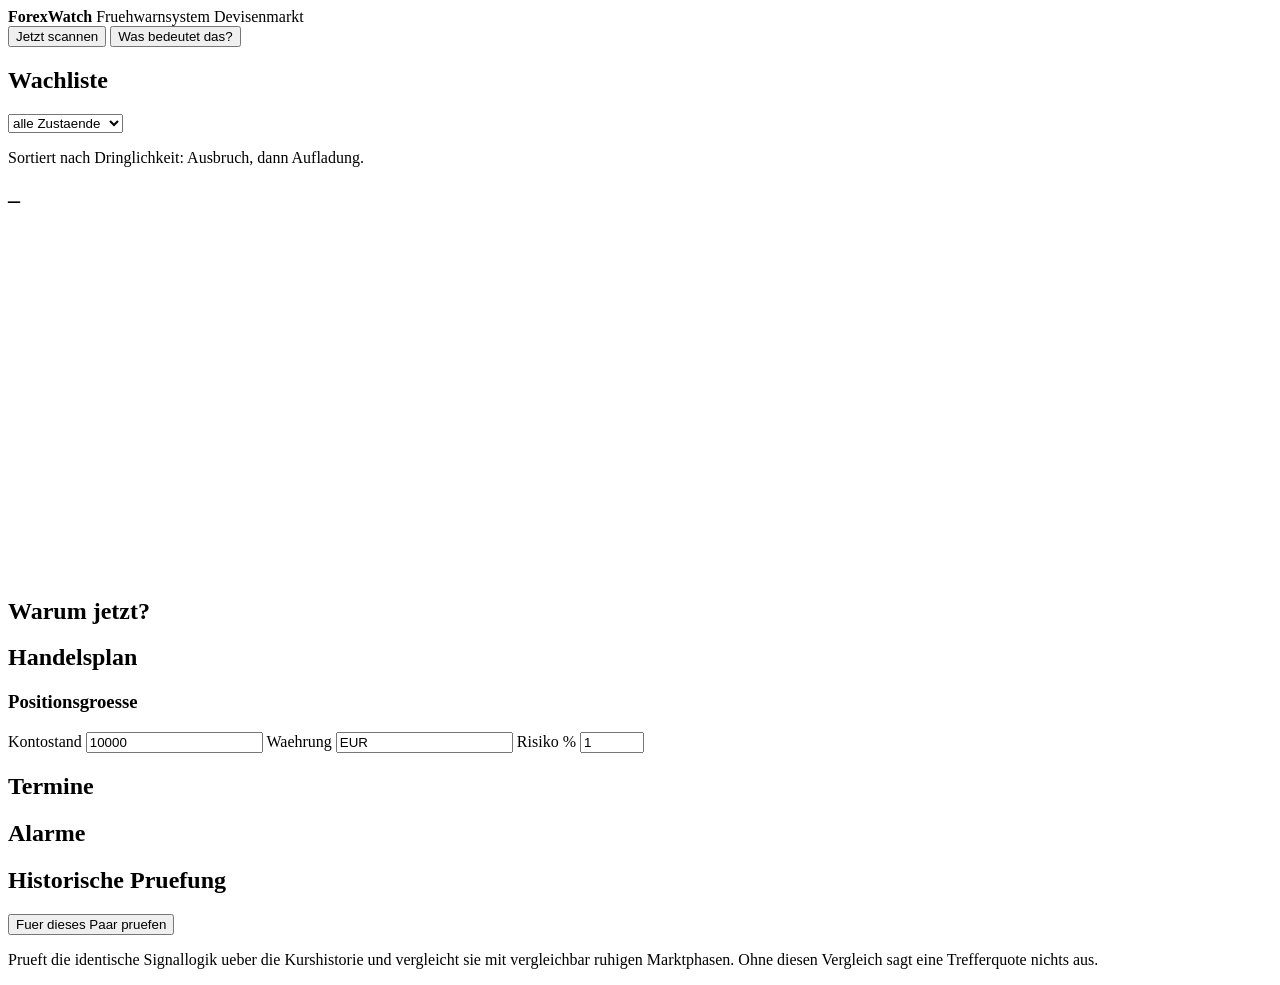
==== forexwatch/web/index.html @ e6f1a50c "ForexWatch: Fruehwarnsystem fuer den Devisenmarkt Beobachtet mehrere Waehrungspaare ueber vier Zeite" ====
<!doctype html>
<html lang="de">
<head>
<meta charset="utf-8">
<meta name="viewport" content="width=device-width, initial-scale=1">
<title>ForexWatch – Fruehwarnsystem Devisenmarkt</title>
<link rel="stylesheet" href="/static/style.css">
<link rel="icon" href="data:image/svg+xml,<svg xmlns='http://www.w3.org/2000/svg' viewBox='0 0 16 16'><text y='13' font-size='13'>📡</text></svg>">
</head>
<body>

<header class="topbar">
  <div class="brand">
    <span class="dot" id="conn-dot"></span>
    <strong>ForexWatch</strong>
    <span class="sub">Fruehwarnsystem Devisenmarkt</span>
  </div>
  <div class="status" id="statusbar"></div>
  <div class="actions">
    <button id="btn-scan" class="btn">Jetzt scannen</button>
    <button id="btn-help" class="btn ghost">Was bedeutet das?</button>
  </div>
</header>

<main class="layout">

  <!-- Wachliste -->
  <aside class="panel watchlist">
    <div class="panel-head">
      <h2>Wachliste</h2>
      <select id="filter-state" class="select">
        <option value="">alle Zustaende</option>
        <option value="TRIGGERED">nur Ausbruch</option>
        <option value="ARMED">nur scharf</option>
        <option value="WATCH">nur beobachten</option>
      </select>
    </div>
    <ul id="pairs" class="pairs"></ul>
    <p class="hint">Sortiert nach Dringlichkeit: Ausbruch, dann Aufladung.</p>
  </aside>

  <!-- Hauptbereich -->
  <section class="main">

    <div class="panel detail" id="detail">
      <div class="panel-head">
        <div>
          <h2 id="d-symbol">–</h2>
          <div class="muted" id="d-sub"></div>
        </div>
        <div class="tf-switch" id="tf-switch"></div>
      </div>

      <div class="gauges" id="gauges"></div>

      <div class="chart-wrap">
        <canvas id="chart" height="340"></canvas>
        <canvas id="chart-rsi" height="90"></canvas>
        <div class="chart-legend" id="chart-legend"></div>
      </div>
    </div>

    <div class="cols">
      <div class="panel">
        <div class="panel-head"><h2>Warum jetzt?</h2></div>
        <ul id="hits" class="hits"></ul>
      </div>

      <div class="panel">
        <div class="panel-head"><h2>Handelsplan</h2></div>
        <div id="plan"></div>
        <div class="calc">
          <h3>Positionsgroesse</h3>
          <div class="calc-row">
            <label>Kontostand <input type="number" id="c-balance" value="10000" step="100"></label>
            <label>Waehrung <input type="text" id="c-currency" value="EUR" maxlength="3"></label>
            <label>Risiko % <input type="number" id="c-risk" value="1" step="0.1" min="0.1" max="10"></label>
          </div>
          <div id="calc-out" class="calc-out"></div>
        </div>
      </div>
    </div>

    <div class="cols">
      <div class="panel">
        <div class="panel-head">
          <h2>Termine</h2>
          <span class="muted" id="cal-source"></span>
        </div>
        <ul id="calendar" class="events"></ul>
      </div>

      <div class="panel">
        <div class="panel-head">
          <h2>Alarme</h2>
          <span class="muted" id="alert-count"></span>
        </div>
        <ul id="alerts" class="alerts"></ul>
      </div>
    </div>

    <div class="panel">
      <div class="panel-head">
        <h2>Historische Pruefung</h2>
        <button id="btn-backtest" class="btn small">Fuer dieses Paar pruefen</button>
      </div>
      <div id="backtest" class="backtest">
        <p class="muted">Prueft die identische Signallogik ueber die Kurshistorie und vergleicht sie
        mit vergleichbar ruhigen Marktphasen. Ohne diesen Vergleich sagt eine Trefferquote nichts aus.</p>
      </div>
    </div>

  </section>
</main>

<!-- Erklaerung -->
<div class="modal" id="help" hidden>
  <div class="modal-box">
    <button class="modal-close" id="help-close">×</button>
    <h2>Wie dieses System arbeitet</h2>

    <p><strong>Der Zeitpunkt einer Kursbewegung laesst sich nicht vorhersagen.</strong>
    Was sich sehr wohl erkennen laesst, ist der Zustand <em>davor</em>. Vor fast jeder
    groesseren Bewegung zieht sich der Markt zusammen: die Schwankungsbreite faellt,
    die Baender verengen sich, die Durchschnitte buendeln sich. Diese Aufladung misst
    das System.</p>

    <h3>Die vier Zustaende</h3>
    <ul class="legend-list">
      <li><span class="badge watch">WATCH</span> Nichts zu tun. Nur beobachten.</li>
      <li><span class="badge armed">ARMED</span> Der Markt ist aufgeladen, ein Ausbruch steht bevor.
          <strong>Das ist der Vorlauf, um den es geht.</strong></li>
      <li><span class="badge triggered">TRIGGERED</span> Die Ausbruchsmarke wurde genommen, die Bewegung laeuft an.</li>
      <li><span class="badge cooldown">COOLDOWN</span> Bewegung ist bereits gelaufen – ein Einstieg waere zu spaet.</li>
    </ul>

    <h3>Die drei Kennzahlen</h3>
    <ul class="legend-list">
      <li><strong>Bereitschaft</strong> (0–100): Wie stark ist der Markt aufgeladen?</li>
      <li><strong>Richtung</strong> (−100…+100): Wohin zeigen die Hinweise?</li>
      <li><strong>Vertrauen</strong> (0–100): Wie einig sind sich die Einzelsignale?</li>
    </ul>

    <h3>Was die Pruefung zeigt</h3>
    <p>Geprueft ueber 8 Waehrungspaare, 2 Jahre Stundendaten, 1.612 erkannte Setups
    und 947 durchgespielte Handel:</p>

    <ul class="legend-list">
      <li><strong>Der Zeitpunkt stimmt.</strong> Nach einem ARMED-Signal dehnte sich die
        Spanne in <strong>49 %</strong> der Faelle deutlich aus – in vergleichbar ruhigen
        Marktphasen nur in <strong>22,6 %</strong>. Das sind <strong>+26 Prozentpunkte</strong>,
        und der Vorsprung gilt fuer jedes einzelne der acht Paare.</li>
      <li><strong>Die Richtung stimmt nicht.</strong> 53,8 % Treffer gegenueber 51,3 %
        Zufallsniveau – das sind 2,5 Prozentpunkte und damit nicht belastbar. Bei
        AUDUSD und NZDUSD lag die Quote sogar unter dem Zufall.</li>
      <li><strong>Blind gehandelt verliert die Regel Geld.</strong> Mit realistischen
        Spreads ergab der eingebaute Handelsplan <strong>−0,020 R</strong> je Handel
        (Profitfaktor 0,97). Nur EURUSD und GBPUSD blieben positiv.</li>
    </ul>

    <p>Nutze die Anzeige deshalb als <strong>Aufmerksamkeitssteuerung, nicht als
    Signalgeber</strong>. Sie sagt dir zuverlaessig, wo und wann es interessant wird.
    Die Richtungsentscheidung triffst du selbst – aus Nachrichtenlage, uebergeordnetem
    Chartbild und deinem eigenen Ansatz.</p>

    <p>Die Zahlen kannst du jederzeit selbst nachrechnen: unten im Bereich
    „Historische Pruefung" oder mit <code>python run.py --backtest EURUSD</code>.</p>

    <p class="warn">Dieses Programm ist ein Analysewerkzeug, keine Anlageberatung.
    Devisenhandel mit Hebel kann zum Totalverlust fuehren.</p>
  </div>
</div>

<script src="/static/chart.js"></script>
<script src="/static/app.js"></script>
</body>
</html>
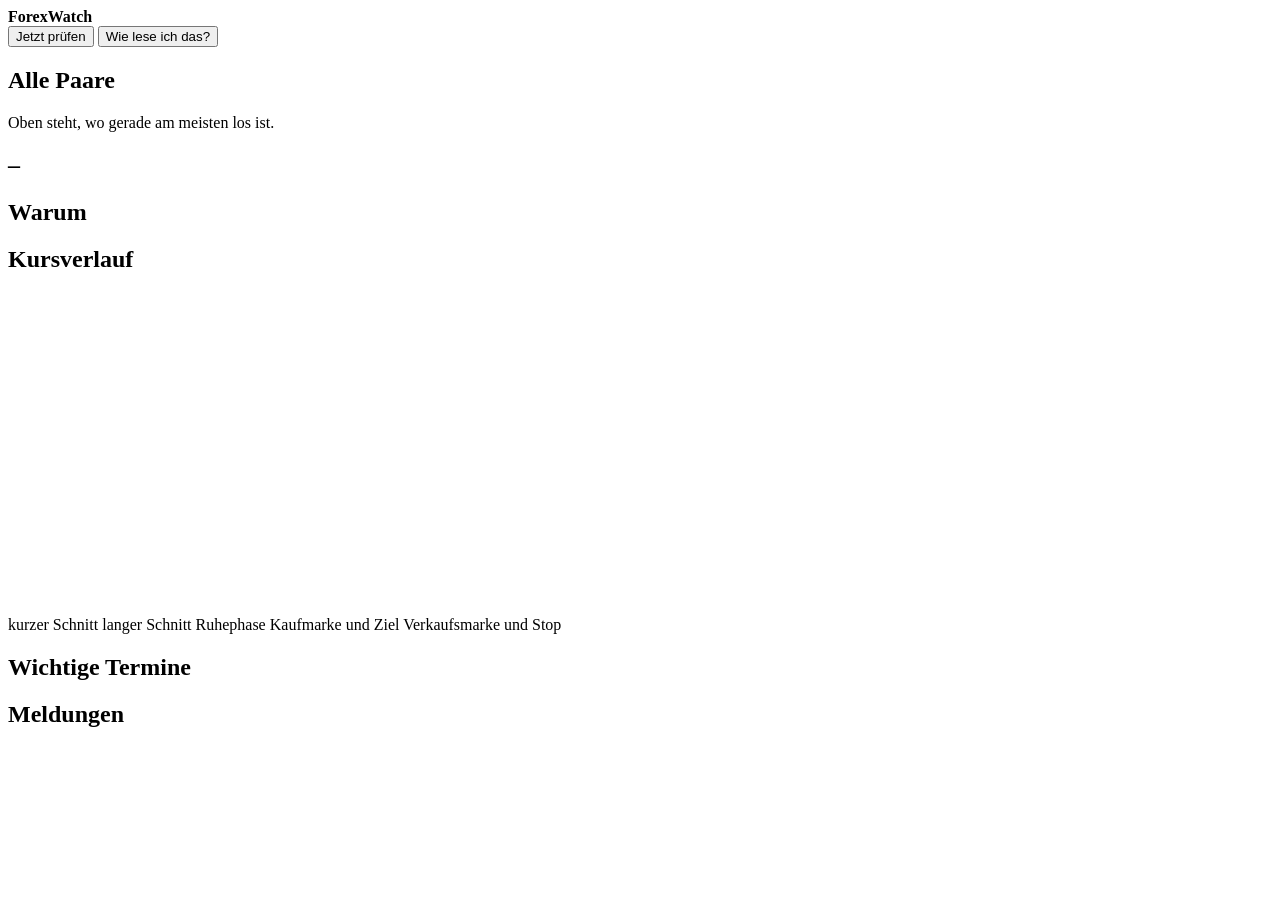
==== commit 41b385fb: "Capital.com als Kursquelle, Tacho-Anzeige und Klartext Kursquelle ---------- Neuer Provider fuer die" ====
--- a/forexwatch/web/index.html
+++ b/forexwatch/web/index.html
@@ -3,7 +3,7 @@
 <head>
 <meta charset="utf-8">
 <meta name="viewport" content="width=device-width, initial-scale=1">
-<title>ForexWatch – Fruehwarnsystem Devisenmarkt</title>
+<title>ForexWatch</title>
 <link rel="stylesheet" href="/static/style.css">
 <link rel="icon" href="data:image/svg+xml,<svg xmlns='http://www.w3.org/2000/svg' viewBox='0 0 16 16'><text y='13' font-size='13'>📡</text></svg>">
 </head>
@@ -13,161 +13,116 @@
   <div class="brand">
     <span class="dot" id="conn-dot"></span>
     <strong>ForexWatch</strong>
-    <span class="sub">Fruehwarnsystem Devisenmarkt</span>
   </div>
   <div class="status" id="statusbar"></div>
   <div class="actions">
-    <button id="btn-scan" class="btn">Jetzt scannen</button>
-    <button id="btn-help" class="btn ghost">Was bedeutet das?</button>
+    <button id="btn-scan" class="btn primary">Jetzt pr&uuml;fen</button>
+    <button id="btn-help" class="btn">Wie lese ich das?</button>
   </div>
 </header>
 
 <main class="layout">
 
-  <!-- Wachliste -->
-  <aside class="panel watchlist">
-    <div class="panel-head">
-      <h2>Wachliste</h2>
-      <select id="filter-state" class="select">
-        <option value="">alle Zustaende</option>
-        <option value="TRIGGERED">nur Ausbruch</option>
-        <option value="ARMED">nur scharf</option>
-        <option value="WATCH">nur beobachten</option>
-      </select>
-    </div>
+  <nav class="panel" aria-label="Wachliste">
+    <h2>Alle Paare</h2>
     <ul id="pairs" class="pairs"></ul>
-    <p class="hint">Sortiert nach Dringlichkeit: Ausbruch, dann Aufladung.</p>
-  </aside>
+    <p class="rail-foot">Oben steht, wo gerade am meisten los ist.</p>
+  </nav>
 
-  <!-- Hauptbereich -->
-  <section class="main">
+  <div class="main">
 
-    <div class="panel detail" id="detail">
+    <!-- Tacho und Klartext -->
+    <section class="panel">
+      <div class="verdict">
+        <div class="tacho" id="tacho"></div>
+        <div class="verdict-text">
+          <h1 id="v-sym">&ndash;</h1>
+          <p class="verdict-say" id="v-say"></p>
+          <div class="verdict-meta" id="v-meta"></div>
+        </div>
+      </div>
+      <div class="orders" id="v-orders"></div>
+      <div id="v-size"></div>
+      <ul class="notes" id="v-notes"></ul>
+    </section>
+
+    <!-- Gruende -->
+    <section class="panel">
+      <h2>Warum</h2>
+      <div class="reasons" id="reasons"></div>
+    </section>
+
+    <!-- Chart -->
+    <section class="panel">
       <div class="panel-head">
-        <div>
-          <h2 id="d-symbol">–</h2>
-          <div class="muted" id="d-sub"></div>
+        <h2>Kursverlauf</h2>
+        <div class="tfs" id="tfs" role="group" aria-label="Zeitfenster"></div>
+      </div>
+      <div class="chart-box">
+        <canvas id="chart" height="320"></canvas>
+        <canvas id="chart-rsi" height="76"></canvas>
+        <div class="legend">
+          <span><i class="sw" style="background:var(--tension)"></i>kurzer Schnitt</span>
+          <span><i class="sw" style="background:#7aa7d6"></i>langer Schnitt</span>
+          <span><i class="sw block" style="background:rgba(240,169,46,.3)"></i>Ruhephase</span>
+          <span><i class="sw" style="background:var(--buy)"></i>Kaufmarke und Ziel</span>
+          <span><i class="sw" style="background:var(--sell)"></i>Verkaufsmarke und Stop</span>
         </div>
-        <div class="tf-switch" id="tf-switch"></div>
       </div>
+    </section>
 
-      <div class="gauges" id="gauges"></div>
+    <!-- Termine und Meldungen -->
+    <section class="panel">
+      <h2>Wichtige Termine</h2>
+      <ul id="events" class="events"></ul>
+    </section>
 
-      <div class="chart-wrap">
-        <canvas id="chart" height="340"></canvas>
-        <canvas id="chart-rsi" height="90"></canvas>
-        <div class="chart-legend" id="chart-legend"></div>
-      </div>
+    <section class="panel">
+      <h2>Meldungen</h2>
+      <ul id="alerts" class="alerts"></ul>
+    </section>
+
+  </div>
+</main>
+
+<div class="modal" id="help" hidden>
+  <div class="modal-box">
+    <button class="modal-close" id="help-close" aria-label="Schlie&szlig;en">&times;</button>
+    <h2>Wie lese ich das?</h2>
+
+    <p>Die gro&szlig;e Anzeige ist ein Tacho von 1 bis 100. Er sagt, wohin der Kurs
+    nach aktueller Lage eher l&auml;uft.</p>
+
+    <div class="scale-demo">
+      <div class="scale-row"><span class="scale-key" style="color:var(--buy)">82&ndash;100</span> Kaufen</div>
+      <div class="scale-row"><span class="scale-key" style="color:var(--buy-weak)">61&ndash;81</span> Eher kaufen</div>
+      <div class="scale-row"><span class="scale-key" style="color:var(--muted)">41&ndash;60</span> Abwarten</div>
+      <div class="scale-row"><span class="scale-key" style="color:var(--sell-weak)">20&ndash;40</span> Eher verkaufen</div>
+      <div class="scale-row"><span class="scale-key" style="color:var(--sell)">1&ndash;19</span> Verkaufen</div>
     </div>
 
-    <div class="cols">
-      <div class="panel">
-        <div class="panel-head"><h2>Warum jetzt?</h2></div>
-        <ul id="hits" class="hits"></ul>
-      </div>
+    <h3>Der zweite Wert: die Spannung</h3>
+    <p>Daneben steht, wie stark sich gerade eine Bewegung aufbaut. <b>Ruhig</b>
+    hei&szlig;t: es passiert wenig. <b>Hohe Spannung</b> hei&szlig;t: der Markt hat sich
+    zusammengezogen und entl&auml;dt sich meist bald. <b>Bewegung l&auml;uft</b> hei&szlig;t:
+    der Schub hat schon begonnen &ndash; zum Einsteigen ist es dann meist zu sp&auml;t.</p>
 
-      <div class="panel">
-        <div class="panel-head"><h2>Handelsplan</h2></div>
-        <div id="plan"></div>
-        <div class="calc">
-          <h3>Positionsgroesse</h3>
-          <div class="calc-row">
-            <label>Kontostand <input type="number" id="c-balance" value="10000" step="100"></label>
-            <label>Waehrung <input type="text" id="c-currency" value="EUR" maxlength="3"></label>
-            <label>Risiko % <input type="number" id="c-risk" value="1" step="0.1" min="0.1" max="10"></label>
-          </div>
-          <div id="calc-out" class="calc-out"></div>
-        </div>
-      </div>
+    <h3>Worauf du dich verlassen kannst</h3>
+    <p>Die Spannung ist gepr&uuml;ft und zuverl&auml;ssig: wenn hier <b>Hohe Spannung</b>
+    steht, bewegt sich der Kurs danach gut doppelt so oft deutlich wie sonst.</p>
+
+    <p>Der Tacho selbst ist es <b>nicht</b>. In der Pr&uuml;fung &uuml;ber zwei Jahre lag
+    er bei der Richtung nur knapp besser als ein M&uuml;nzwurf. Nimm ihn als Meinung,
+    nicht als Anweisung.</p>
+
+    <div class="warnbox">
+      <b>So nutzt du es am besten:</b> Warte, bis ein Paar auf <b>Hohe Spannung</b>
+      springt. Schau dir dann den Chart und die anstehenden Termine selbst an und
+      entscheide die Richtung. Der Tacho ist dabei ein Hinweis, mehr nicht.
+      <br><br>
+      Dies ist ein Analysewerkzeug, keine Anlageberatung. Beim Handel mit Hebel kannst
+      du dein gesamtes Geld verlieren.
     </div>
-
-    <div class="cols">
-      <div class="panel">
-        <div class="panel-head">
-          <h2>Termine</h2>
-          <span class="muted" id="cal-source"></span>
-        </div>
-        <ul id="calendar" class="events"></ul>
-      </div>
-
-      <div class="panel">
-        <div class="panel-head">
-          <h2>Alarme</h2>
-          <span class="muted" id="alert-count"></span>
-        </div>
-        <ul id="alerts" class="alerts"></ul>
-      </div>
-    </div>
-
-    <div class="panel">
-      <div class="panel-head">
-        <h2>Historische Pruefung</h2>
-        <button id="btn-backtest" class="btn small">Fuer dieses Paar pruefen</button>
-      </div>
-      <div id="backtest" class="backtest">
-        <p class="muted">Prueft die identische Signallogik ueber die Kurshistorie und vergleicht sie
-        mit vergleichbar ruhigen Marktphasen. Ohne diesen Vergleich sagt eine Trefferquote nichts aus.</p>
-      </div>
-    </div>
-
-  </section>
-</main>
-
-<!-- Erklaerung -->
-<div class="modal" id="help" hidden>
-  <div class="modal-box">
-    <button class="modal-close" id="help-close">×</button>
-    <h2>Wie dieses System arbeitet</h2>
-
-    <p><strong>Der Zeitpunkt einer Kursbewegung laesst sich nicht vorhersagen.</strong>
-    Was sich sehr wohl erkennen laesst, ist der Zustand <em>davor</em>. Vor fast jeder
-    groesseren Bewegung zieht sich der Markt zusammen: die Schwankungsbreite faellt,
-    die Baender verengen sich, die Durchschnitte buendeln sich. Diese Aufladung misst
-    das System.</p>
-
-    <h3>Die vier Zustaende</h3>
-    <ul class="legend-list">
-      <li><span class="badge watch">WATCH</span> Nichts zu tun. Nur beobachten.</li>
-      <li><span class="badge armed">ARMED</span> Der Markt ist aufgeladen, ein Ausbruch steht bevor.
-          <strong>Das ist der Vorlauf, um den es geht.</strong></li>
-      <li><span class="badge triggered">TRIGGERED</span> Die Ausbruchsmarke wurde genommen, die Bewegung laeuft an.</li>
-      <li><span class="badge cooldown">COOLDOWN</span> Bewegung ist bereits gelaufen – ein Einstieg waere zu spaet.</li>
-    </ul>
-
-    <h3>Die drei Kennzahlen</h3>
-    <ul class="legend-list">
-      <li><strong>Bereitschaft</strong> (0–100): Wie stark ist der Markt aufgeladen?</li>
-      <li><strong>Richtung</strong> (−100…+100): Wohin zeigen die Hinweise?</li>
-      <li><strong>Vertrauen</strong> (0–100): Wie einig sind sich die Einzelsignale?</li>
-    </ul>
-
-    <h3>Was die Pruefung zeigt</h3>
-    <p>Geprueft ueber 8 Waehrungspaare, 2 Jahre Stundendaten, 1.612 erkannte Setups
-    und 947 durchgespielte Handel:</p>
-
-    <ul class="legend-list">
-      <li><strong>Der Zeitpunkt stimmt.</strong> Nach einem ARMED-Signal dehnte sich die
-        Spanne in <strong>49 %</strong> der Faelle deutlich aus – in vergleichbar ruhigen
-        Marktphasen nur in <strong>22,6 %</strong>. Das sind <strong>+26 Prozentpunkte</strong>,
-        und der Vorsprung gilt fuer jedes einzelne der acht Paare.</li>
-      <li><strong>Die Richtung stimmt nicht.</strong> 53,8 % Treffer gegenueber 51,3 %
-        Zufallsniveau – das sind 2,5 Prozentpunkte und damit nicht belastbar. Bei
-        AUDUSD und NZDUSD lag die Quote sogar unter dem Zufall.</li>
-      <li><strong>Blind gehandelt verliert die Regel Geld.</strong> Mit realistischen
-        Spreads ergab der eingebaute Handelsplan <strong>−0,020 R</strong> je Handel
-        (Profitfaktor 0,97). Nur EURUSD und GBPUSD blieben positiv.</li>
-    </ul>
-
-    <p>Nutze die Anzeige deshalb als <strong>Aufmerksamkeitssteuerung, nicht als
-    Signalgeber</strong>. Sie sagt dir zuverlaessig, wo und wann es interessant wird.
-    Die Richtungsentscheidung triffst du selbst – aus Nachrichtenlage, uebergeordnetem
-    Chartbild und deinem eigenen Ansatz.</p>
-
-    <p>Die Zahlen kannst du jederzeit selbst nachrechnen: unten im Bereich
-    „Historische Pruefung" oder mit <code>python run.py --backtest EURUSD</code>.</p>
-
-    <p class="warn">Dieses Programm ist ein Analysewerkzeug, keine Anlageberatung.
-    Devisenhandel mit Hebel kann zum Totalverlust fuehren.</p>
   </div>
 </div>
 
